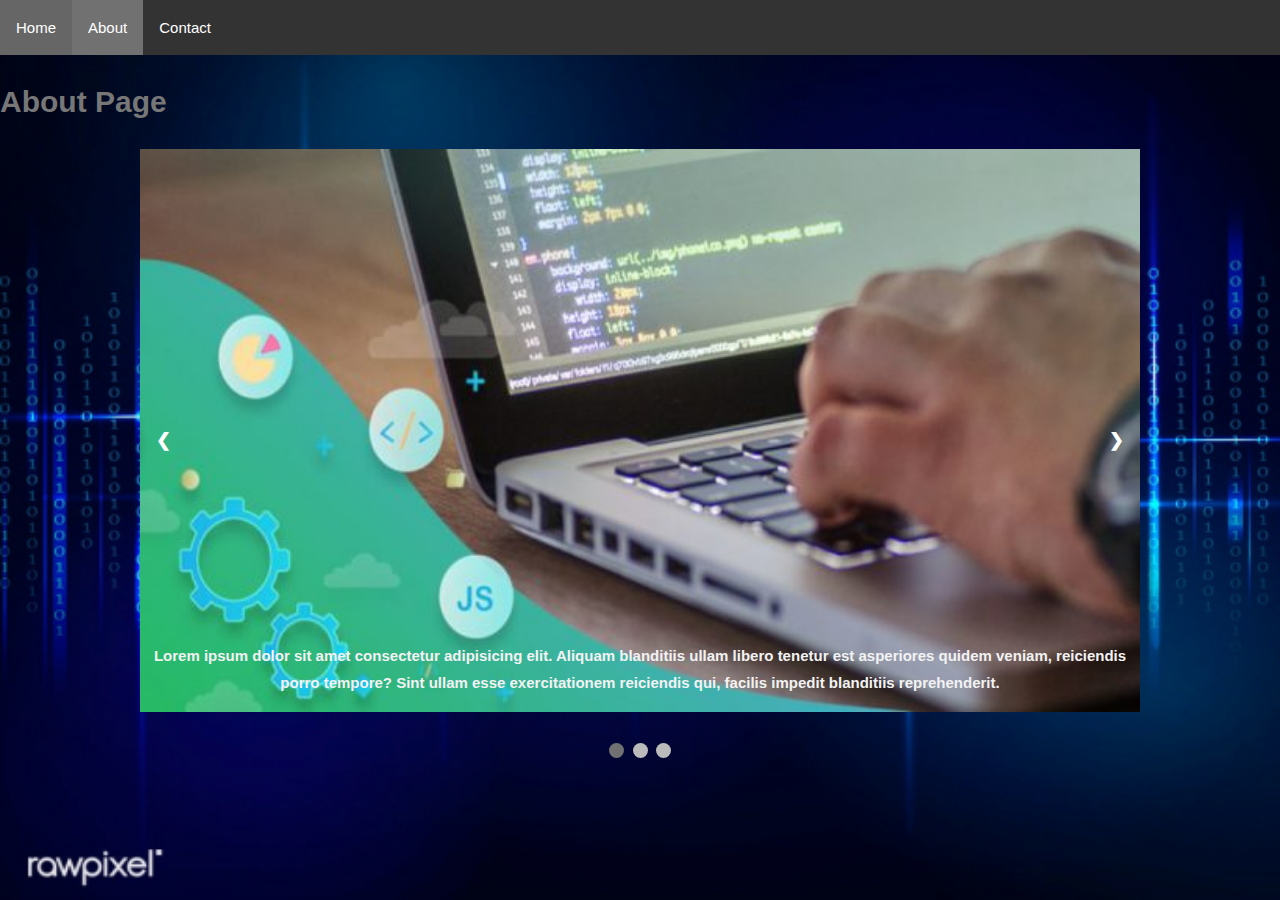
==== about.html @ e23d1468 "first commit" ====
<!DOCTYPE html>
<html>
<head>
<link rel="stylesheet" href="style.css">
</head>
<div id="background">
<body>
  <div class="bg-image">
   <style>
  body {
    background-image: url('comrawpixel1015303.jpg');
    background-repeat: no-repeat;
    background-size: cover;
  }
  </style> 
  </div>
<ul>
  <li><a href="home.html">Home</a></li>
  <li><a class="active" href="about.html">About</a></li>
  <li><a href="contact.html">Contact</a></li>
</ul>
<h1>About Page</h1>
<!DOCTYPE html>
<html>
<head>
<meta name="viewport" content="width=device-width, initial-scale=1">
<style>
* {box-sizing: border-box}
body {font-family: Verdana, sans-serif; margin:0}
.mySlides {display: none}
img {vertical-align: middle;}

/* Slideshow container */
.slideshow-container {
  max-width: 1000px;
  position: relative;
  margin: auto;
}

/* Next & previous buttons */
.prev, .next {
  cursor: pointer;
  position: absolute;
  top: 50%;
  width: auto;
  padding: 16px;
  margin-top: -22px;
  color: white;
  font-weight: bold;
  font-size: 18px;
  transition: 0.6s ease;
  border-radius: 0 3px 3px 0;
  user-select: none;
}

/* Position the "next button" to the right */
.next {
  right: 0;
  border-radius: 3px 0 0 3px;
}

/* On hover, add a black background color with a little bit see-through */
.prev:hover, .next:hover {
  background-color: rgba(0,0,0,0.8);
}

/* Caption text */
.text {
  color: #f2f2f2;
  font-size: 15px;
  padding: 8px 12px;
  position: absolute;
  bottom: 8px;
  width: 100%;
  text-align: center;
}

/* Number text (1/3 etc) */
.numbertext {
  color: #f2f2f2;
  font-size: 12px;
  padding: 8px 12px;
  position: absolute;
  top: 0;
}

/* The dots/bullets/indicators */
.dot {
  cursor: pointer;
  height: 15px;
  width: 15px;
  margin: 0 2px;
  background-color: #bbb;
  border-radius: 50%;
  display: inline-block;
  transition: background-color 0.6s ease;
}

.active, .dot:hover {
  background-color: #717171;
}

/* Fading animation */
.fade {
  -webkit-animation-name: fade;
  -webkit-animation-duration: 1.5s;
  animation-name: fade;
  animation-duration: 1.5s;
}

@-webkit-keyframes fade {
  from {opacity: .4} 
  to {opacity: 1}
}

@keyframes fade {
  from {opacity: .4} 
  to {opacity: 1}
}

/* On smaller screens, decrease text size */
@media only screen and (max-width: 300px) {
  .prev, .next,.text {font-size: 11px}
}
</style>
</head>
<body>

<div class="slideshow-container">

<div class="mySlides fade">
  <div class="numbertext"></div>
  <img src="Code-Master-Class-Bundle-640x360.jpg" style="width:100%">
  <div class="text"><b>Lorem ipsum dolor sit amet consectetur adipisicing elit. Aliquam blanditiis ullam libero tenetur est asperiores quidem veniam, reiciendis porro tempore? Sint ullam esse exercitationem reiciendis qui, facilis impedit blanditiis reprehenderit.</b></div>
</div>

<div class="mySlides fade">
  <div class="numbertext"></div>
  <img src="slideshow.jpg" style="width:100%">
  <div class="text"><b>Lorem ipsum dolor sit amet consectetur adipisicing elit. Magnam nesciunt consequuntur autem accusantium mollitia pariatur rem nostrum vel inventore ipsam, harum ut, officiis repudiandae blanditiis earum veritatis, fugiat tenetur adipisci.</b></div>
</div>

<div class="mySlides fade">
  <div class="numbertext"></div>
  <img src="slideshow2.jpg" style="width:100%">
  <div class="text"><b>Lorem ipsum dolor sit amet consectetur adipisicing elit. Temporibus quaerat sequi nulla fugiat sint maxime nemo rerum similique atque ducimus? Fuga neque cumque error similique nam ipsam provident officiis voluptates.</b></div>
</div>

<a class="prev" onclick="plusSlides(-1)">&#10094;</a>
<a class="next" onclick="plusSlides(1)">&#10095;</a>

</div>
<br>

<div style="text-align:center">
  <span class="dot" onclick="currentSlide(1)"></span> 
  <span class="dot" onclick="currentSlide(2)"></span> 
  <span class="dot" onclick="currentSlide(3)"></span> 
</div>

<script>
var slideIndex = 1;
showSlides(slideIndex);

function plusSlides(n) {
  showSlides(slideIndex += n);
}

function currentSlide(n) {
  showSlides(slideIndex = n);
}

function showSlides(n) {
  var i;
  var slides = document.getElementsByClassName("mySlides");
  var dots = document.getElementsByClassName("dot");
  if (n > slides.length) {slideIndex = 1}    
  if (n < 1) {slideIndex = slides.length}
  for (i = 0; i < slides.length; i++) {
      slides[i].style.display = "none";  
  }
  for (i = 0; i < dots.length; i++) {
      dots[i].className = dots[i].className.replace(" active", "");
  }
  slides[slideIndex-1].style.display = "block";  
  dots[slideIndex-1].className += " active";
}
</script>

</body>
</html> 

</body>
</div>
</html>
---- style.css ----
/* The <ul> tag defines an unordered (bulleted) list */
ul {
    /* Remove list bullets */
    list-style-type: none;
    
    /* The CSS margin properties are used to create space around elements, outside of any defined borders */
    margin: 0;
    
    /* The CSS padding properties are used to generate space around an element's content, inside of any defined borders. */
    padding: 0;
    
    /* The overflow property specifies what should happen if content overflows an element's box. */
    overflow: hidden;
    
    /*  */
    background-color: #333;
}
/* The <li> tag is used inside ordered lists(<ol>), unordered lists (<ul>), and in menu lists (<menu>). */
li {
    /* The float property is used for positioning and formatting content e.g. let an image float left to the text in a container. */
    float: left;
}
/* The <a> tag defines a hyperlink, which is used to link from one page to another. */
li a {
    /* The display property specifies the display behavior (the type of rendering box) of an element. */
    display: block;
    
    /*  */
    color: white;
    
    /* The text-align property specifies the horizontal alignment of text in an element. */
    text-align: center;
    
    /* The CSS padding properties are used to generate space around an element's content, inside of any defined borders. */
    padding: 14px 16px;
    
    /* The text-decoration property specifies the decoration added to text */
    text-decoration: none;
}
/* The :hover selector is used to select elements when you mouse over them. */
li a:hover {
    /*  */
    background-color: #666;
}

li a .active {
    /*  */
    background-color: #111;
}

body, html {
    height: 100%;
    margin: 0;
    font: 400 15px/1.8 "Lato", sans-serif;
    color: #777;
  }
  
  .bgimg-1, .bgimg-2, .bgimg-3 {
    position: relative;
    opacity: 0.65;
    background-attachment: fixed;
    background-position: center;
    background-repeat: no-repeat;
    background-size: cover;
  
  }
  .bgimg-1 {
    background-image: url("Web-site-Designers.jpg");
    min-height: 100%;
  }
  
  .bgimg-2 {
    background-image: url("Web-site-Designers.jpg");
    min-height: 400px;
  }
  
  .bgimg-3 {
    background-image: url("Web-site-Designers.jpg");
    min-height: 400px;
  }
  
  .caption {
    position: absolute;
    left: 0;
    top: 50%;
    width: 100%;
    text-align: center;
    color: #000;
  }
  
  .caption span.border {
    background-color: #111;
    color: #fff;
    padding: 18px;
    font-size: 25px;
    letter-spacing: 10px;
  }
  
  h3 {
    letter-spacing: 5px;
    text-transform: uppercase;
    font: 20px "Lato", sans-serif;
    color: #111;
  }
  
  /* Turn off parallax scrolling for tablets and phones */
  @media only screen and (max-device-width: 1024px) {
    .bgimg-1, .bgimg-2, .bgimg-3 {
      background-attachment: scroll;
    }
  }
  div.form
{
    display: block;
    text-align: center;
}
form
{
    display: inline-block;
    margin-left: auto;
    margin-right: auto;
    text-align: left;
}
@import "compass/css3";



.static-img {
  display: block; 
}

iframe {
   max-width: 100%; 
}
.map-container {
  width: 100%;
  margin: auto;
  height: 0;
  padding-top: 38%;
  position: relative;
  display: none; /* Hide for small screens */
  iframe {
    width: 100%;
    height: 100%; /* had to specify height/width */
    position: absolute;
    top: 0; 
    right: 0;
    left: 0; 
    bottom: 0;   
  }
}

/* Medium Screens */
@media all and (min-width: 34.375em) {
  .map-container {
    display: block;
  } 
  .static-img {
    display: none; 
  }
}
.background {
    background-image: url("comrawpixel1015303.jpg");
  
    /* Add the blur effect */
    filter: blur(20px);
    -webkit-filter: blur(8px);
  
    /* Full height */
    height: 100%;
  
    /* Center and scale the image nicely */
    background-position: center;
    background-repeat: no-repeat;
    background-size: cover;

}
.bg-image {
    /* The image used */
    background-image: url("comrawpixel1015303.jpg");
  
    /* Add the blur effect */
    filter: blur(8px);
    -webkit-filter: blur(8px);
  
    /* Full height */
    height: 100%;
  
    /* Center and scale the image nicely */
    background-position: center;
    background-repeat: no-repeat;
    background-size: cover;
  }
  var slideIndex = 0;
showSlides();

function showSlides() {
  var i;
  var slides = document.getElementsByClassName("mySlides");
  for (i = 0; i < slides.length; i++) {
    slides[i].style.display = "none";
  }
  slideIndex++;
  if (slideIndex > slides.length) {slideIndex = 1}
  slides[slideIndex-1].style.display = "block";
  setTimeout(showSlides, 2000); // Change image every 2 seconds
}
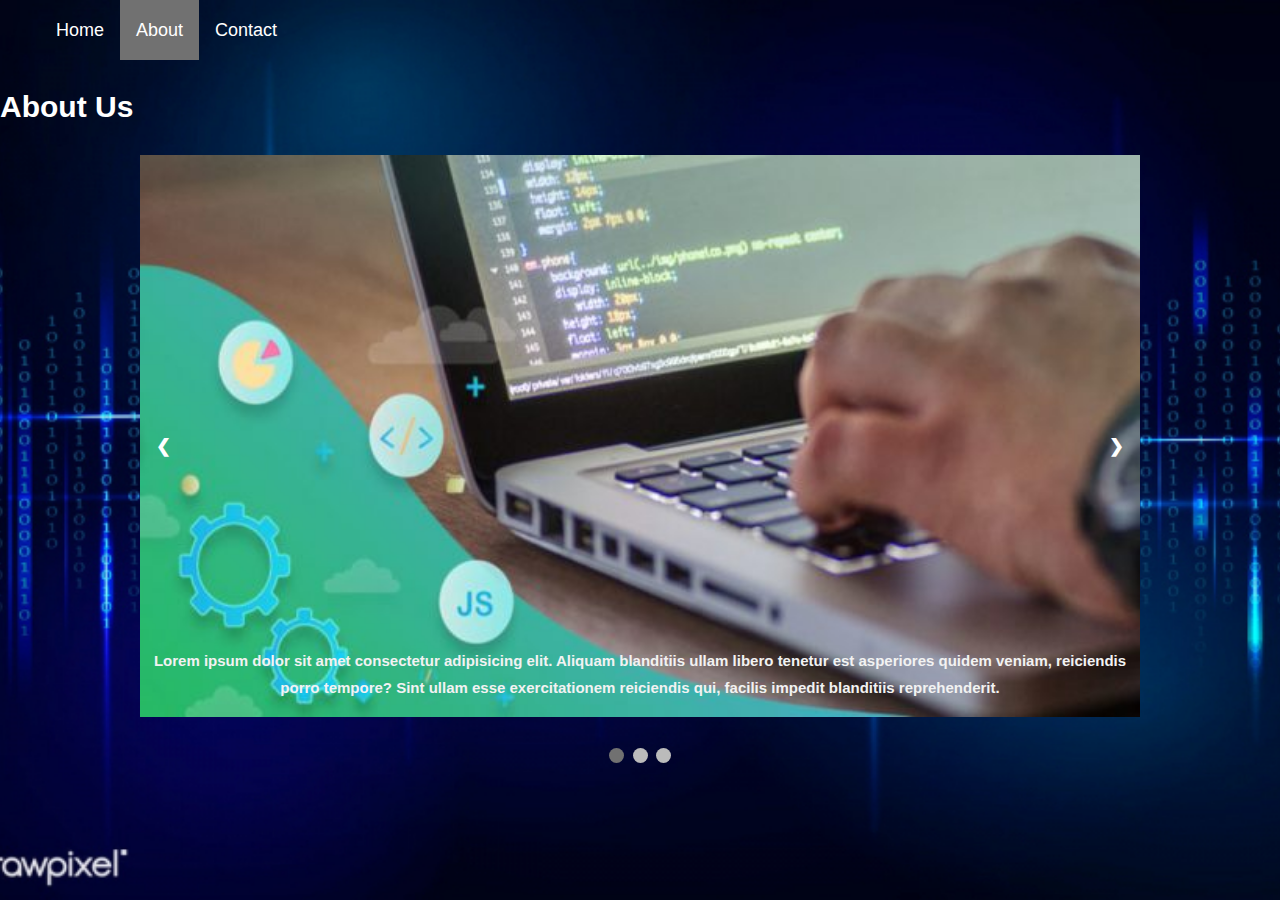
==== commit 1e91634c: "final push" ====
--- a/about.html
+++ b/about.html
@@ -1,6 +1,16 @@
 <!DOCTYPE html>
 <html>
 <head>
+  <meta charset = "utf-8" />
+          
+  <title>
+    websterspub
+  </title>
+    
+  <!-- add icon link -->
+  <link rel = "icon" href = 
+"64641314.png" 
+  type = "image/x-icon">
 <link rel="stylesheet" href="style.css">
 </head>
 <div id="background">
@@ -19,7 +29,7 @@
   <li><a class="active" href="about.html">About</a></li>
   <li><a href="contact.html">Contact</a></li>
 </ul>
-<h1>About Page</h1>
+<h1>About Us</h1>
 <!DOCTYPE html>
 <html>
 <head>
--- a/style.css
+++ b/style.css
@@ -1,5 +1,6 @@
 /* The <ul> tag defines an unordered (bulleted) list */
 ul {
+  font-family: Arial, Helvetica, sans-serif;
     /* Remove list bullets */
     list-style-type: none;
     
@@ -7,13 +8,14 @@
     margin: 0;
     
     /* The CSS padding properties are used to generate space around an element's content, inside of any defined borders. */
-    padding: 0;
-    
+    padding: 100;
+    
+    font-size: large;
     /* The overflow property specifies what should happen if content overflows an element's box. */
     overflow: hidden;
     
     /*  */
-    background-color: #333;
+    background-color: transparent;
 }
 /* The <li> tag is used inside ordered lists(<ol>), unordered lists (<ul>), and in menu lists (<menu>). */
 li {
@@ -27,6 +29,8 @@
     
     /*  */
     color: white;
+
+    text-size-adjust: 200px;
     
     /* The text-align property specifies the horizontal alignment of text in an element. */
     text-align: center;
@@ -52,7 +56,12 @@
     height: 100%;
     margin: 0;
     font: 400 15px/1.8 "Lato", sans-serif;
-    color: #777;
+    color: white;
+    background-position: center;
+    background-repeat: no-repeat;
+    background-size: cover;
+    background-attachment: fixed;
+    
   }
   
   .bgimg-1, .bgimg-2, .bgimg-3 {
@@ -131,6 +140,13 @@
 
 iframe {
    max-width: 100%; 
+   width: 100%;
+  height: 100%; /* had to specify height/width */
+  position: absolute;
+  top: 0; 
+  right: 0;
+  left: 0; 
+  bottom: 0;  
 }
 .map-container {
   width: 100%;
@@ -139,15 +155,8 @@
   padding-top: 38%;
   position: relative;
   display: none; /* Hide for small screens */
-  iframe {
-    width: 100%;
-    height: 100%; /* had to specify height/width */
-    position: absolute;
-    top: 0; 
-    right: 0;
-    left: 0; 
-    bottom: 0;   
-  }
+  
+  
 }
 
 /* Medium Screens */
@@ -190,18 +199,4 @@
     background-position: center;
     background-repeat: no-repeat;
     background-size: cover;
-  }
-  var slideIndex = 0;
-showSlides();
-
-function showSlides() {
-  var i;
-  var slides = document.getElementsByClassName("mySlides");
-  for (i = 0; i < slides.length; i++) {
-    slides[i].style.display = "none";
-  }
-  slideIndex++;
-  if (slideIndex > slides.length) {slideIndex = 1}
-  slides[slideIndex-1].style.display = "block";
-  setTimeout(showSlides, 2000); // Change image every 2 seconds
-} +  }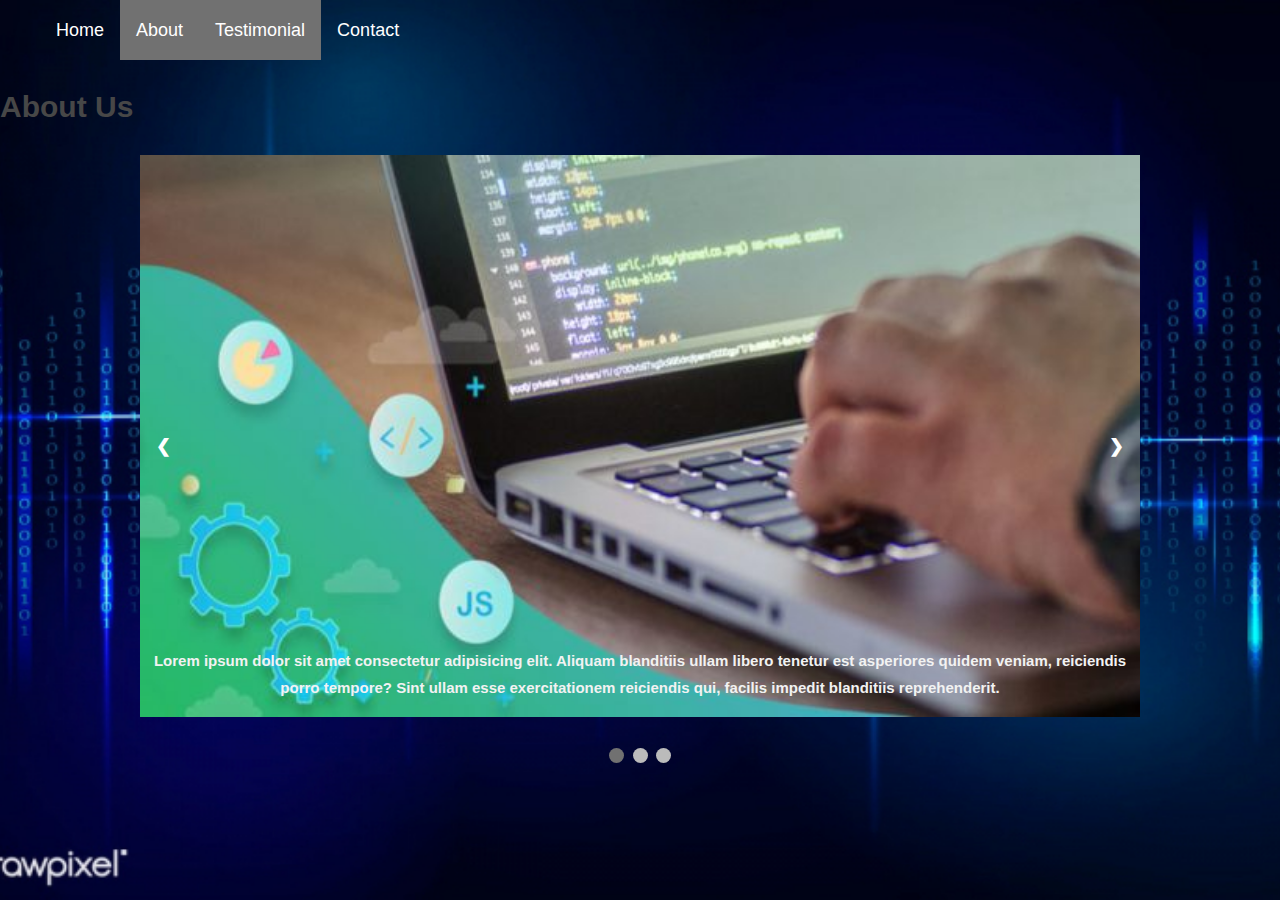
==== commit bcc81176: "Merge branch 'main' of https://github.com/Kyle2409/new-web into main" ====
--- a/about.html
+++ b/about.html
@@ -27,6 +27,7 @@
 <ul>
   <li><a href="home.html">Home</a></li>
   <li><a class="active" href="about.html">About</a></li>
+  <li><a class="active" href="Testimonial.html">Testimonial</a></li>
   <li><a href="contact.html">Contact</a></li>
 </ul>
 <h1>About Us</h1>
--- a/style.css
+++ b/style.css
@@ -56,7 +56,7 @@
     height: 100%;
     margin: 0;
     font: 400 15px/1.8 "Lato", sans-serif;
-    color: white;
+    color: rgb(71, 71, 71);
     background-position: center;
     background-repeat: no-repeat;
     background-size: cover;
@@ -139,14 +139,14 @@
 }
 
 iframe {
-   max-width: 100%; 
+   max-width: 100%;
    width: 100%;
-  height: 100%; /* had to specify height/width */
-  position: absolute;
-  top: 0; 
-  right: 0;
-  left: 0; 
-  bottom: 0;  
+   height: 100%; /* had to specify height/width */
+   position: absolute;
+   top: 0; 
+   right: 0;
+   left: 0; 
+   bottom: 0;   
 }
 .map-container {
   width: 100%;
@@ -155,8 +155,7 @@
   padding-top: 38%;
   position: relative;
   display: none; /* Hide for small screens */
-  
-  
+
 }
 
 /* Medium Screens */
@@ -199,4 +198,137 @@
     background-position: center;
     background-repeat: no-repeat;
     background-size: cover;
-  }+  }
+.fa {
+    padding: 20px;
+    padding-left: px;
+    font-size: 30px;
+    width: 50px;
+    text-align: center;
+    text-decoration: none;
+    margin: 50px;
+  }
+  
+  .fa:hover {
+      opacity: 0.7;
+  }
+  
+  .fa-facebook {
+    
+    background: #3B5998;
+    color: white;
+  }
+  
+  .fa-twitter {
+    background: #55ACEE;
+    color: white;
+  }
+  
+  .fa-google {
+    background: #dd4b39;
+    color: white;
+  }
+  
+  .fa-linkedin {
+    background: #007bb5;
+    color: white;
+  }
+  
+  .fa-youtube {
+    background: #bb0000;
+    color: white;
+  }
+  
+  .fa-instagram {
+    background: #125688;
+    color: white;
+  }
+  
+  .fa-pinterest {
+    background: #cb2027;
+    color: white;
+  }
+  
+  .fa-snapchat-ghost {
+    background: #fffc00;
+    color: white;
+    text-shadow: -1px 0 black, 0 1px black, 1px 0 black, 0 -1px black;
+  }
+  .footer {
+    position: fixed;
+    left: 0;
+    bottom: 0;
+    width: 100%;
+    background-color: transparent
+    color: white;
+    text-align: center;
+  }
+  .flip-card {
+    padding-top: 30px;
+  background-color: transparent;
+  width: 300px;
+  height: 300px;
+  perspective: 1000px;
+}
+
+.flip-card-inner {
+  position: relative;
+  width: 100%;
+  height: 100%;
+  text-align: center;
+  transition: transform 0.6s;
+  transform-style: preserve-3d;
+  box-shadow: 0 0px 20px 0 rgba(255, 251, 0, 0.993);
+}
+
+.flip-card:hover .flip-card-inner {
+  transform: rotateY(180deg);
+}
+
+.flip-card-front, .flip-card-back {
+  position: absolute;
+  width: 100%;
+  height: 100%;
+  -webkit-backface-visibility: hidden;
+  backface-visibility: hidden;
+}
+
+.flip-card-front {
+  background-color: White;
+  color: black;
+}
+
+.flip-card-back {
+  background-color: #3729b9;
+  color: white;
+  transform: rotateY(180deg);
+}
+.flex-container{
+  display: flex;
+  justify-content: space-evenly;
+}
+.flex-containers{
+  display: flex;
+  justify-content: space-evenly;
+}
+
+.backg {
+  font-family: arial;
+  background: #020101;
+  background: linear-gradient(-45deg,#EE7752,#E73C7E,#23A6D5,#23D5AB);
+  background-size: 400% 400%;
+  animation: Gradient 15s ease infinite;
+background-repeat: no-repeat;
+}
+@-webkit-keyframes Gradient{
+0%{
+  background-position: 0% 50%
+}
+50%{
+  background-position: 100% 50%}
+  100%{
+    background-position: 0% 50%;
+  }
+}
+
+
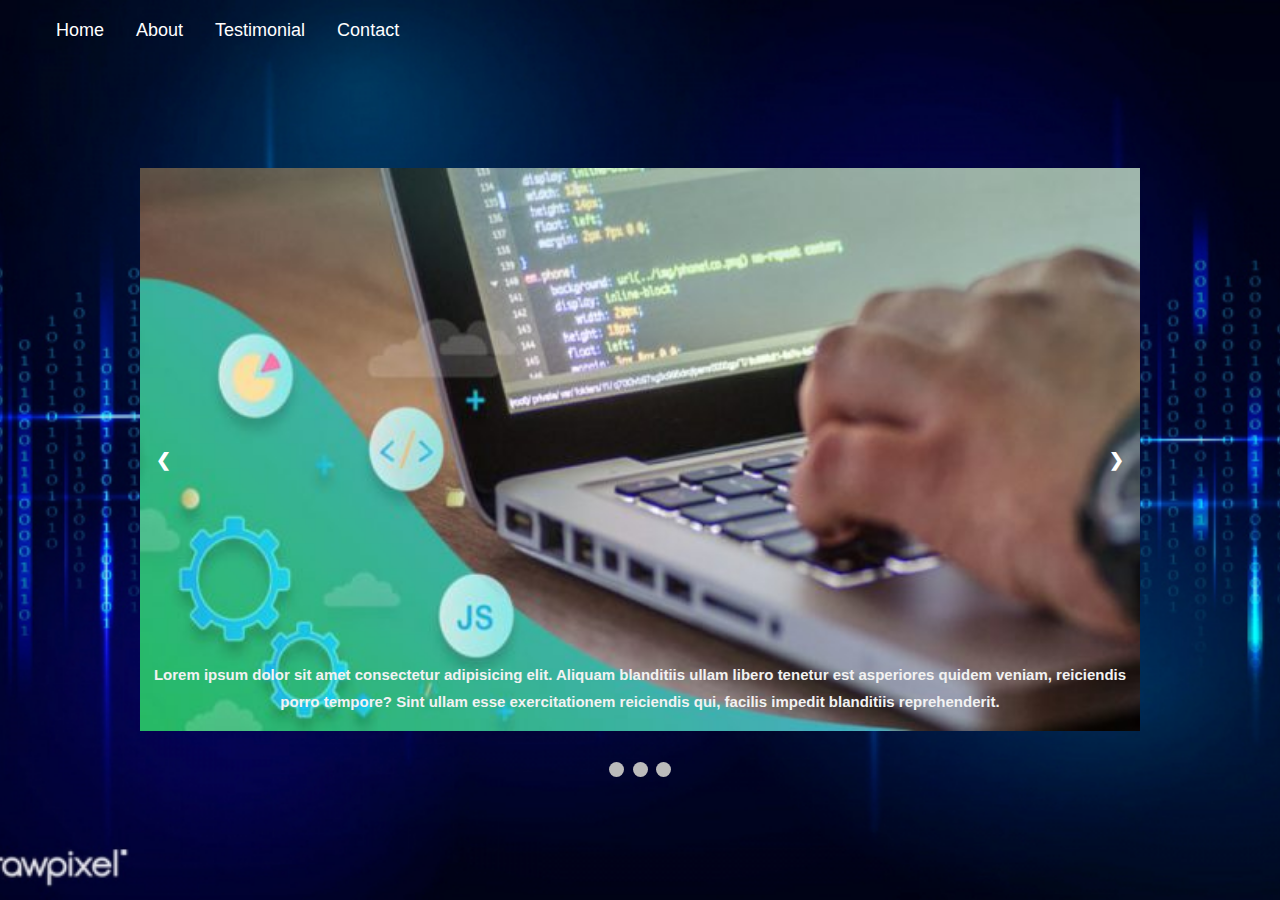
==== commit fc436d9f: "day 2" ====
--- a/about.html
+++ b/about.html
@@ -27,10 +27,10 @@
 <ul>
   <li><a href="home.html">Home</a></li>
   <li><a class="active" href="about.html">About</a></li>
-  <li><a class="active" href="Testimonial.html">Testimonial</a></li>
+  <li><a href="Testimonial.html">Testimonial</a></li>
   <li><a href="contact.html">Contact</a></li>
 </ul>
-<h1>About Us</h1>
+<br><br><br><br>
 <!DOCTYPE html>
 <html>
 <head>
@@ -107,9 +107,7 @@
   transition: background-color 0.6s ease;
 }
 
-.active, .dot:hover {
-  background-color: #717171;
-}
+
 
 /* Fading animation */
 .fade {
--- a/style.css
+++ b/style.css
@@ -259,7 +259,7 @@
     left: 0;
     bottom: 0;
     width: 100%;
-    background-color: transparent
+    background-color: transparent;
     color: white;
     text-align: center;
   }
